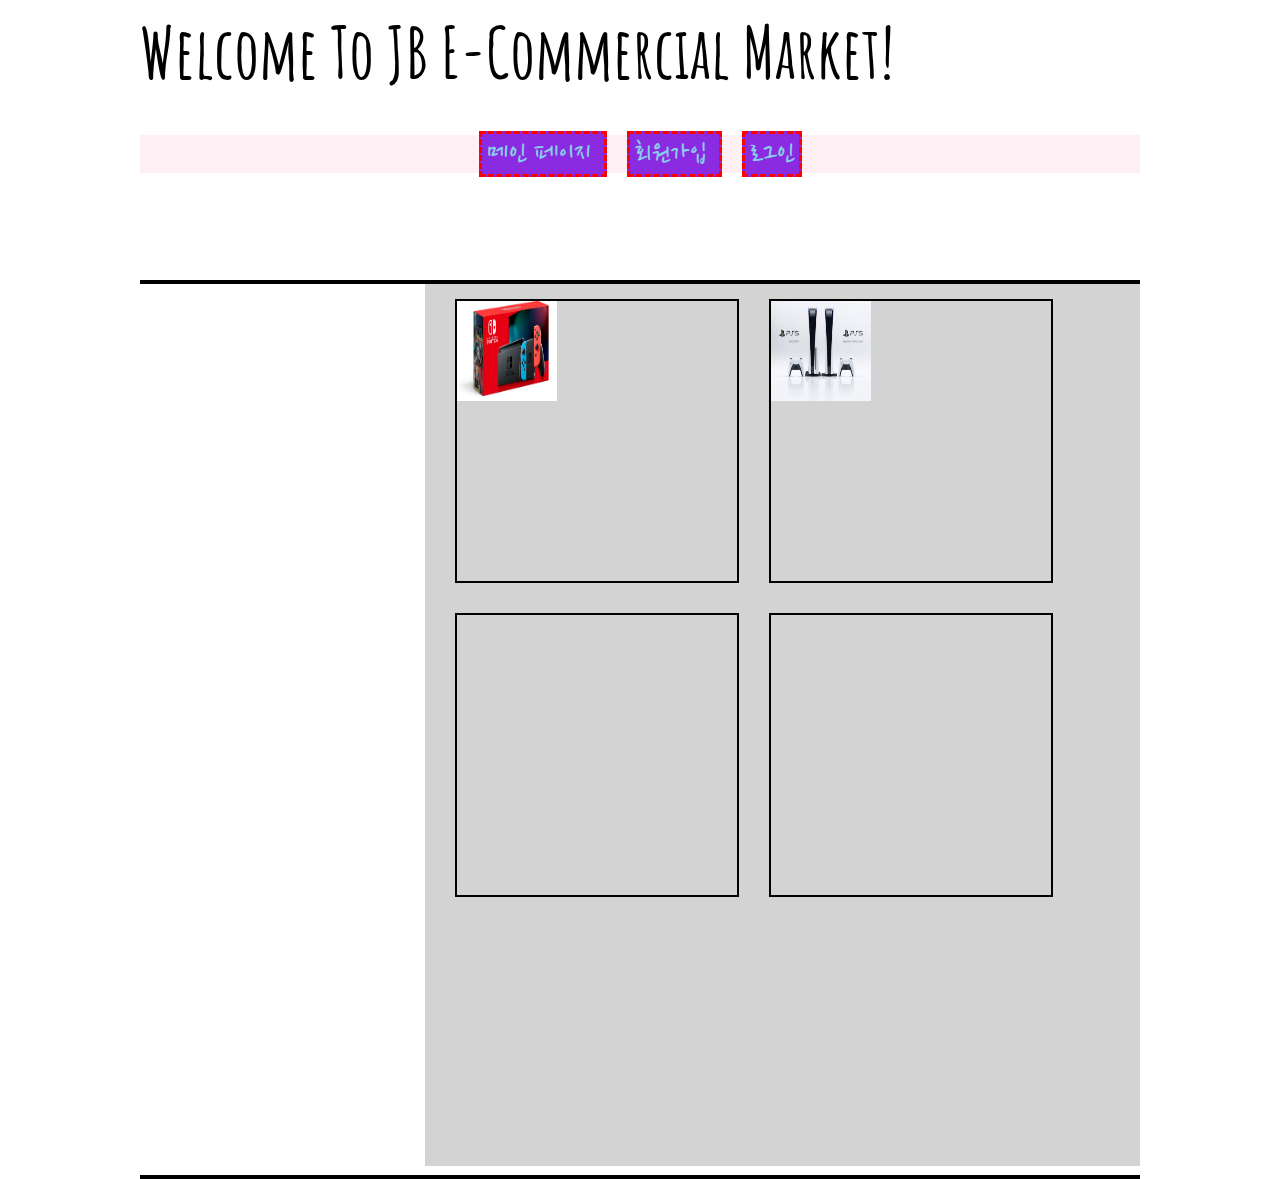
==== LAB4/index.html @ 0ccf1c7e "ds" ====
<!DOCTYPE html>

<!-- Start lndex Page HTML. -->

<html>
    <head>
        <meta charset= "utf-8">
        <title>메인화면</title>
        <link rel="stylesheet" type="text/css" href="./main.css">
        <link href="https://fonts.googleapis.com/css2?family=Nanum+Pen+Script&display=swap" rel="stylesheet">
        <link href="https://fonts.googleapis.com/css2?family=Amatic+SC:wght@700&display=swap" rel="stylesheet">
        <link href="https://fonts.googleapis.com/css2?family=Hi+Melody&display=swap" rel="stylesheet">

    </head>

    <body>
        <h1>
            Welcome To JB E-Commercial Market!
        </h1>
        <nav>
            <span><a href="./index.html"> 메인 페이지 </a></span>
            <span><a href="./signup.html"> 회원가입 </a></span>
            <span><a href="./login.html"> 로그인 </a></span>
        </nav>
        <div id="Section">
            <aside id = "k">
                <div>
                    <img src="./Nintendo.jfif" >
                </div>
                <div>
                    <img src="./Ps5.jfif">
                </div>
                <div></div>
                <div></div>
            </aside>    
        </div>

        <div>
            
        </div>
        <script>
            
            var pnum = 0;
            const total =12;
            window.onscroll = () => {
                if (window.innerHeight + window.scrollY >= document.body.offsetHeight)
                { moreproduct(); }
            }
            function moreproduct(){
                fetch('product.json')
                .then(function(response){
                    return response.json();
                }).then(function(json){                  
                  console.log(json)
                  
                    //  if(pnum < total){
                  //      var para = document.createElement('div');
                  //      para.textContent = json[pnum].title;
                  //      document.getElementById("k").appendChild(para);
                  //      pnum = pnum+1;
                  //      para.textContent = json[pnum].title;
                  //      document.getElementById("k").appendChild(para);
                  //      pnum = pnum+1;
                  //  }
                })
            }
        </script>

    </body>


</html>
---- LAB4/main.css ----
h1{
    font-family: 'Amatic SC', cursive;
    font-size: 70px;
    text-align: left;
    margin: 0px auto;
    width: 1000px;
    position: relative;
}

#Gradiant{
    text-align: center;
    width: 500px; height: 540px;
    background:linear-gradient(145deg, rgb(129, 145, 235) 17%,
    rgb(231, 116, 193) 52%, rgb(236, 108, 114) 77%);
    position: absolute;
    left: 50%;
    top: 30%;
    margin-left: -250px;
    border: 4px;
    border-color: black;
    text-align: center;
    border-style:solid;
    border-left-style: none;
    border-right-style: none;
}

#boss{
    width: 200px;
    height: 50px;
}


div p{
    font-family: 'Hi Melody', cursive;
    font-size: 20px;
}


#Section{
    width: 1000px;
    height: 99%;
    border: 4px;
    border-color: black;
    text-align: center;
    border-style:solid;
    border-left-style: none;
    border-right-style: none;
    margin: 10px;
    position: absolute;
    left: 50%;
    top: 30%;
    margin-left: -500px;
}

#Section>aside>div{
    text-align: left;
    margin: 15px;
    float: left; 
    width: 40%;
    height: 280px;
    border: 2px;
    border-style:solid;
    border-color: black;
}

#Section>aside>div>img{
    width: 100px;
    height: 100px;
}




aside {
    width: 70%;
    height: 99%;
    padding-left: 15px;
    margin-left: 15px;
    float: right;
    font-style: italic;
    background-color: lightgray;
    border-left-color: black;
  }

nav{
    text-align: center;
    width: 1000px;
    position: absolute;
    left: 50%;
    top: 15%;
    margin-left: -500px;
    background-color: lavenderblush;
}

span a{
    color:skyblue;
    font-family: 'Nanum Pen Script', cursive;
    width: 40px;
    text-decoration: none;
    text-align: center;
    background-color: blueviolet;
    border-color:red;
    border-style:dashed;
    font-size: 30px;
    padding: 5px;
    border-width: medium;
    margin: 10px;
}
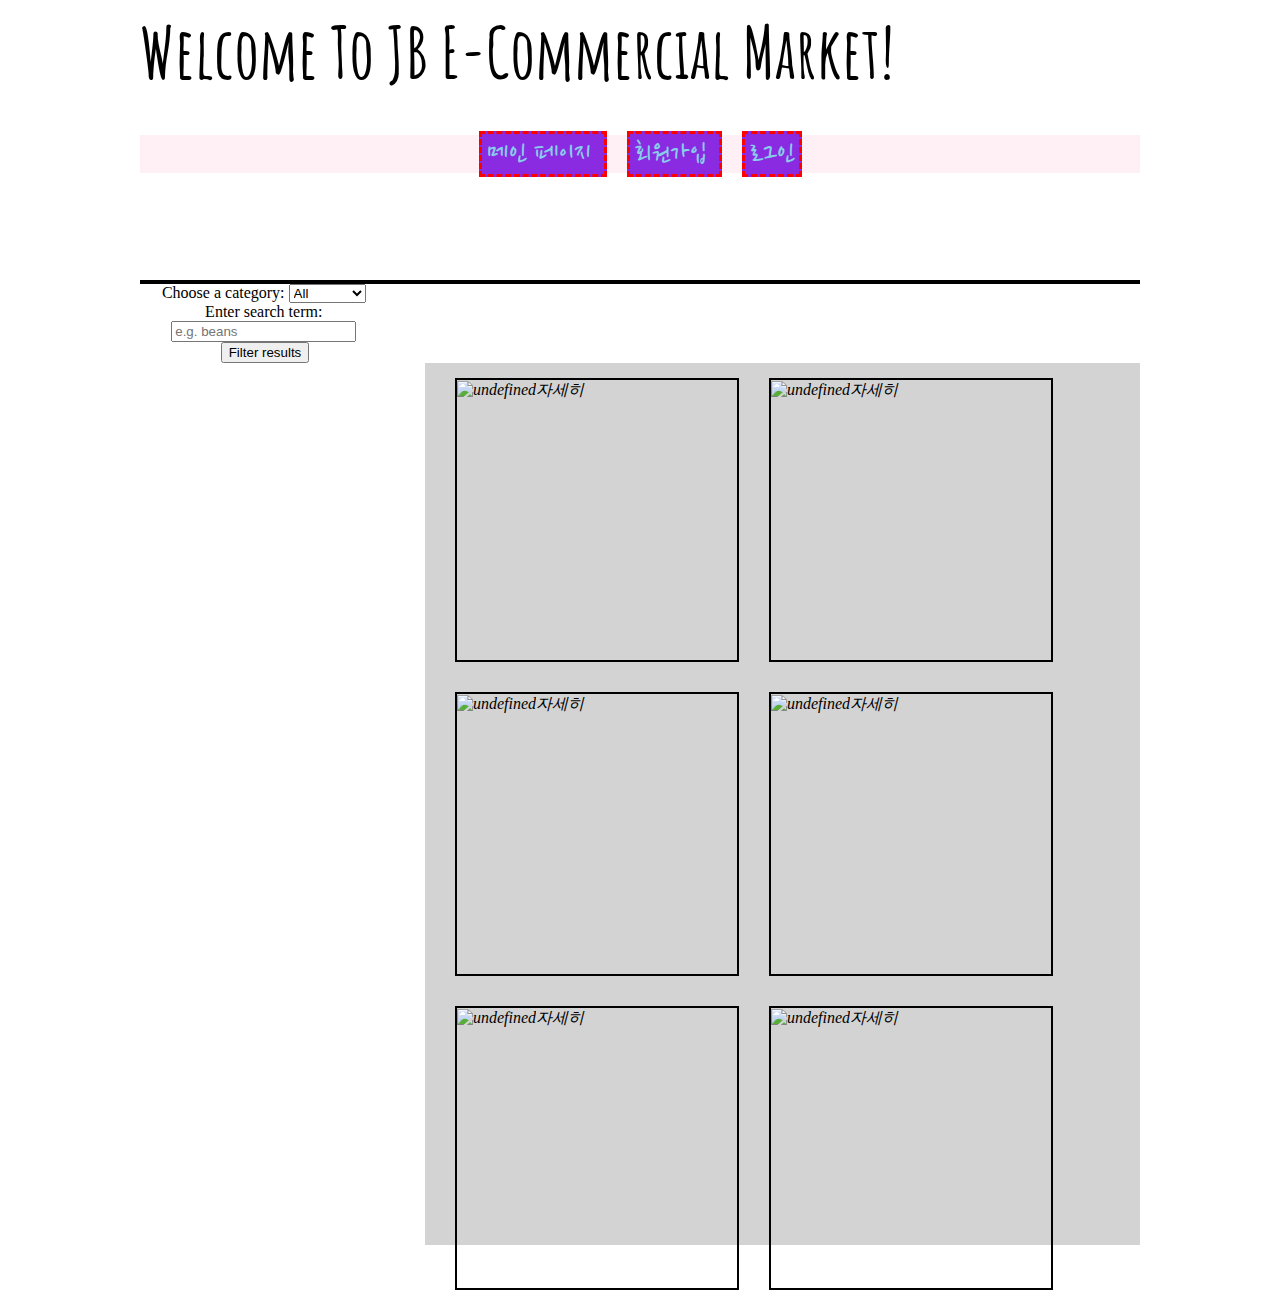
==== commit b83b2706: "test5" ====
--- a/LAB4/index.html
+++ b/LAB4/index.html
@@ -23,48 +23,33 @@
             <span><a href="./login.html"> 로그인 </a></span>
         </nav>
         <div id="Section">
-            <aside id = "k">
-                <div>
-                    <img src="./Nintendo.jfif" >
+            <form>
+                <div id="searching">
+                    <label for="category">Choose a category:</label>
+                    <select id="category">
+                      <option selected>All</option>
+                      <option>console</option>
+                      <option>keyboard</option>
+                      <option>game</option>
+                    </select>
+                </div>
+                <div id="searching">
+                    <label for="searchTerm">Enter search term:</label>
+                    <input type="text" id="searchTerm" placeholder="e.g. beans">
                 </div>
                 <div>
-                    <img src="./Ps5.jfif">
-                </div>
-                <div></div>
-                <div></div>
+                    <button>Filter results</button>
+                  </div>
+            </form>
+            <aside id = "k">
+                
             </aside>    
         </div>
 
         <div>
             
         </div>
-        <script>
-            
-            var pnum = 0;
-            const total =12;
-            window.onscroll = () => {
-                if (window.innerHeight + window.scrollY >= document.body.offsetHeight)
-                { moreproduct(); }
-            }
-            function moreproduct(){
-                fetch('product.json')
-                .then(function(response){
-                    return response.json();
-                }).then(function(json){                  
-                  console.log(json)
-                  
-                    //  if(pnum < total){
-                  //      var para = document.createElement('div');
-                  //      para.textContent = json[pnum].title;
-                  //      document.getElementById("k").appendChild(para);
-                  //      pnum = pnum+1;
-                  //      para.textContent = json[pnum].title;
-                  //      document.getElementById("k").appendChild(para);
-                  //      pnum = pnum+1;
-                  //  }
-                })
-            }
-        </script>
+        <script src="base.js"></script>
 
     </body>
 
--- a/LAB4/main.css
+++ b/LAB4/main.css
@@ -45,6 +45,7 @@
     border-style:solid;
     border-left-style: none;
     border-right-style: none;
+    border-bottom-style: none;
     margin: 10px;
     position: absolute;
     left: 50%;
@@ -64,11 +65,22 @@
 }
 
 #Section>aside>div>img{
-    width: 100px;
-    height: 100px;
+    width: 94%;
+    height: 150px;
+    bottom: 0px;
+}
+#Section>aside>div>p{
+    width: 40%;
 }
 
+#searching{
 
+    width:99%
+}
+form{
+    width: 25%;
+    margin: 0px;
+}
 
 
 aside {
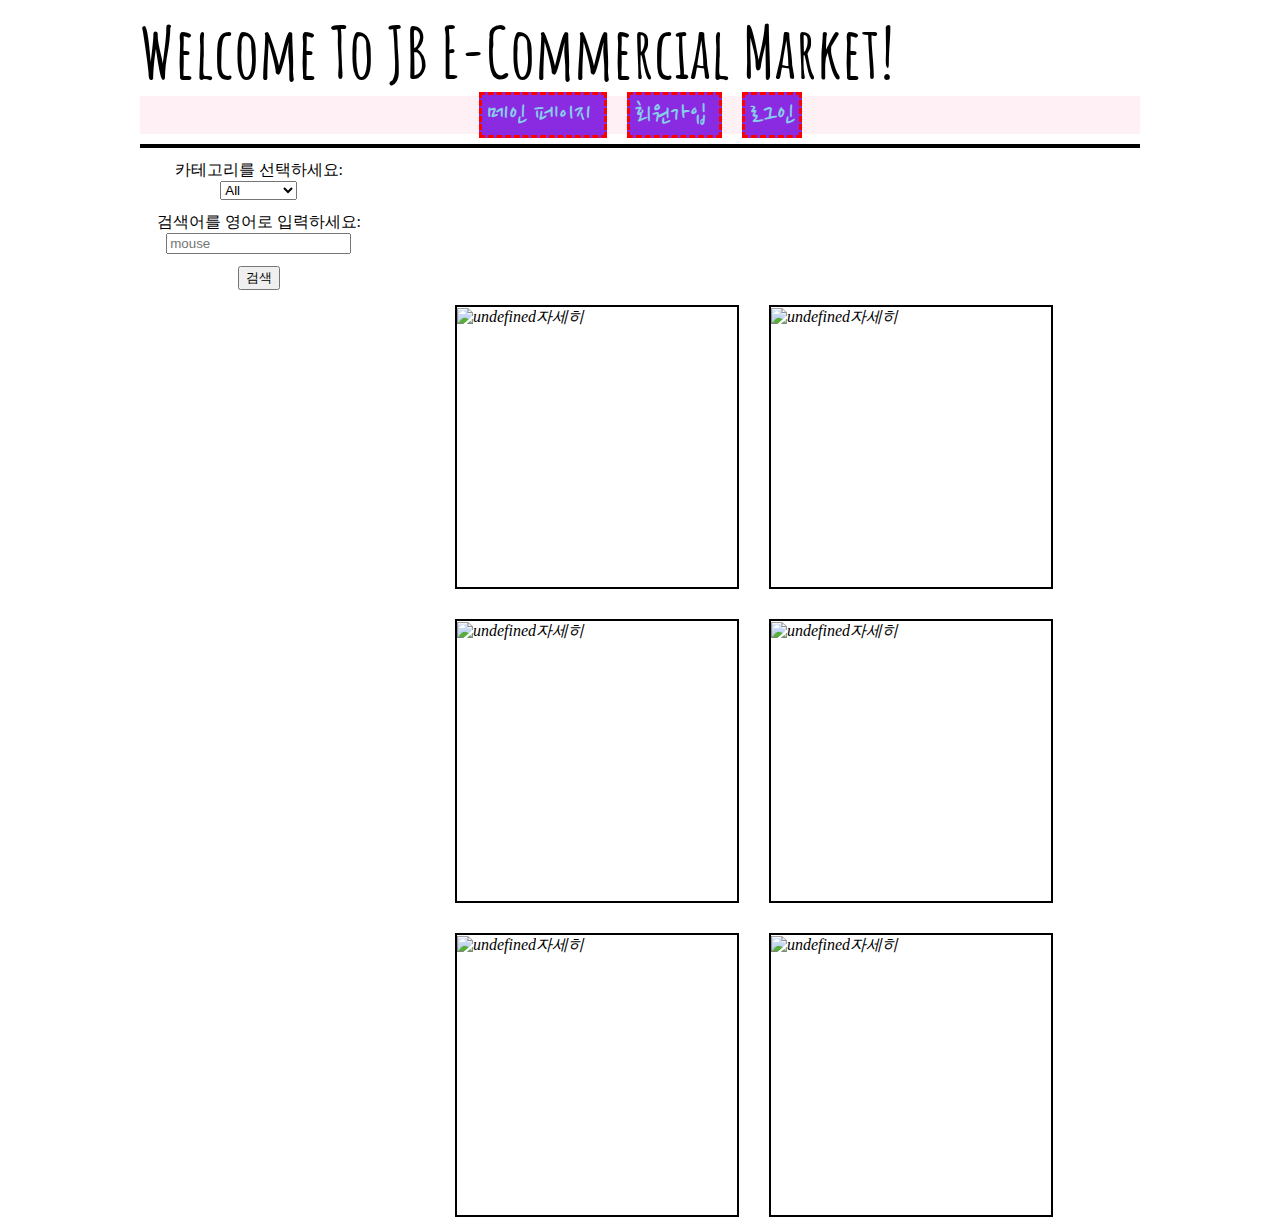
==== commit 459d69d4: "qesd" ====
--- a/LAB4/index.html
+++ b/LAB4/index.html
@@ -23,32 +23,32 @@
             <span><a href="./login.html"> 로그인 </a></span>
         </nav>
         <div id="Section">
-            <form>
-                <div id="searching">
-                    <label for="category">Choose a category:</label>
-                    <select id="category">
-                      <option selected>All</option>
-                      <option>console</option>
-                      <option>keyboard</option>
-                      <option>game</option>
-                    </select>
-                </div>
-                <div id="searching">
-                    <label for="searchTerm">Enter search term:</label>
-                    <input type="text" id="searchTerm" placeholder="e.g. beans">
-                </div>
-                <div>
-                    <button>Filter results</button>
-                  </div>
-            </form>
+                <main id="searching">
+                    <form>
+                        <div>
+                            <label for="category">카테고리를 선택하세요:</label>
+                            <select id="category">
+                            <option selected>All</option>
+                            <option>console</option>
+                            <option>keyboard</option>
+                            <option>game</option>
+                            <option>mouse</option>
+                            </select>
+                        </div>
+                        <div>
+                            <label for="searchT">검색어를 영어로 입력하세요:</label>
+                            <input type="text" id="searchT" placeholder="mouse">
+                        </div>
+                        <div>
+                            <button>검색</button>
+                        </div>
+                    </form>
+                </main>
             <aside id = "k">
-                
+
             </aside>    
         </div>
-
-        <div>
-            
-        </div>
+        <footer></footer>
         <script src="base.js"></script>
 
     </body>
--- a/LAB4/main.css
+++ b/LAB4/main.css
@@ -1,3 +1,8 @@
+html {
+    height: 100%; 
+    width: 100%;
+}
+
 h1{
     font-family: 'Amatic SC', cursive;
     font-size: 70px;
@@ -24,6 +29,10 @@
     border-right-style: none;
 }
 
+#Gradiant>form{
+    width:75%;
+}
+
 #boss{
     width: 200px;
     height: 50px;
@@ -47,7 +56,7 @@
     border-right-style: none;
     border-bottom-style: none;
     margin: 10px;
-    position: absolute;
+    position: relative;
     left: 50%;
     top: 30%;
     margin-left: -500px;
@@ -65,7 +74,7 @@
 }
 
 #Section>aside>div>img{
-    width: 94%;
+    width: 98%;
     height: 150px;
     bottom: 0px;
 }
@@ -74,30 +83,31 @@
 }
 
 #searching{
-
-    width:99%
+    width:25%;
+    display: flex;
+    flex-flow: column;
+    align-items: stretch;
+    position: relative;
 }
-form{
-    width: 25%;
-    margin: 0px;
+#searching>form>div{
+    width: 95%;
+    margin-top: 12px;
 }
 
 
 aside {
     width: 70%;
-    height: 99%;
-    padding-left: 15px;
-    margin-left: 15px;
+    padding-left: 1px;
+    margin-left: 1px;
     float: right;
     font-style: italic;
-    background-color: lightgray;
     border-left-color: black;
   }
 
 nav{
     text-align: center;
     width: 1000px;
-    position: absolute;
+    position: relative;
     left: 50%;
     top: 15%;
     margin-left: -500px;
@@ -117,4 +127,7 @@
     padding: 5px;
     border-width: medium;
     margin: 10px;
+}
+footer{
+    height: 100px;
 }